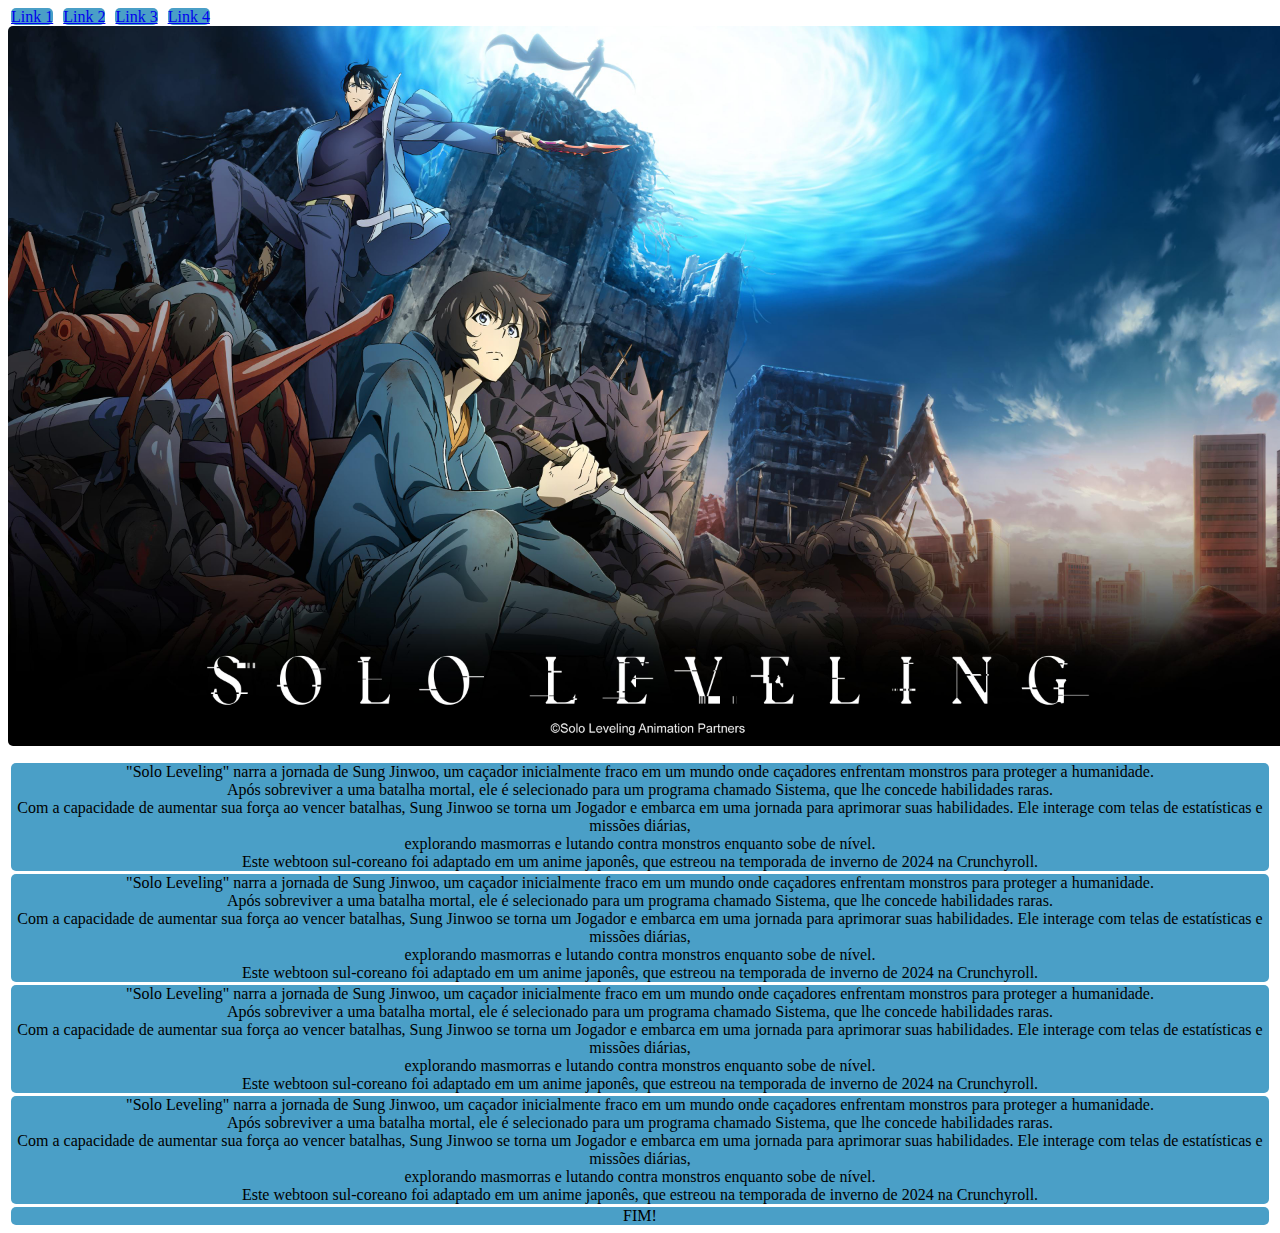
==== ex3.html @ e9a8af83 "feat: ex3 finaliado" ====
<!DOCTYPE html>
<html lang="en">

<head>
    <meta charset="UTF-8">
    <meta name="viewport" content="width=device-width, initial-scale=1.0">
    <title>Exercício 3</title>
    <link rel="stylesheet" href="CSS/ex3.css">

</head>

<body>
    <header>

        <nav>
            <a href="#">Link 1</a>
            <a href="#">Link 2</a>
            <a href="#">Link 3</a>
            <a href="#">Link 4</a>
        </nav>

    </header>

    <main>

        <section>
            <img src="imagem/solon.jpg" alt="Solo Leveling">
        </section>
    
    <article class="artigo">
        <p>
            "Solo Leveling" narra a jornada de Sung Jinwoo, um caçador inicialmente fraco em um mundo onde caçadores
            enfrentam monstros para proteger a humanidade. <br>
            Após sobreviver a uma batalha mortal, ele é selecionado para um programa chamado Sistema, que lhe concede
            habilidades raras. <br>
            Com a capacidade de aumentar sua força ao vencer batalhas, Sung Jinwoo se torna um Jogador e embarca em uma
            jornada para aprimorar suas habilidades. Ele interage com telas de estatísticas e missões diárias, 
            <br> explorando masmorras e lutando contra monstros enquanto sobe de nível. <br>
            Este webtoon sul-coreano foi adaptado em um anime japonês, que estreou na temporada de inverno de 2024 na Crunchyroll.
        </p>
    </article>
    <article>
        <p>
            "Solo Leveling" narra a jornada de Sung Jinwoo, um caçador inicialmente fraco em um mundo onde caçadores
            enfrentam monstros para proteger a humanidade. <br>
            Após sobreviver a uma batalha mortal, ele é selecionado para um programa chamado Sistema, que lhe concede
            habilidades raras. <br>
            Com a capacidade de aumentar sua força ao vencer batalhas, Sung Jinwoo se torna um Jogador e embarca em uma
            jornada para aprimorar suas habilidades. Ele interage com telas de estatísticas e missões diárias, 
            <br> explorando masmorras e lutando contra monstros enquanto sobe de nível. <br>
            Este webtoon sul-coreano foi adaptado em um anime japonês, que estreou na temporada de inverno de 2024 na Crunchyroll.
        </p>
    </article>
    <article>
        <p>
            "Solo Leveling" narra a jornada de Sung Jinwoo, um caçador inicialmente fraco em um mundo onde caçadores
            enfrentam monstros para proteger a humanidade. <br>
            Após sobreviver a uma batalha mortal, ele é selecionado para um programa chamado Sistema, que lhe concede
            habilidades raras. <br>
            Com a capacidade de aumentar sua força ao vencer batalhas, Sung Jinwoo se torna um Jogador e embarca em uma
            jornada para aprimorar suas habilidades. Ele interage com telas de estatísticas e missões diárias, 
            <br> explorando masmorras e lutando contra monstros enquanto sobe de nível. <br>
            Este webtoon sul-coreano foi adaptado em um anime japonês, que estreou na temporada de inverno de 2024 na Crunchyroll.
        </p>
    </article>
    <article>
        <p>
            "Solo Leveling" narra a jornada de Sung Jinwoo, um caçador inicialmente fraco em um mundo onde caçadores
            enfrentam monstros para proteger a humanidade. <br>
            Após sobreviver a uma batalha mortal, ele é selecionado para um programa chamado Sistema, que lhe concede
            habilidades raras. <br>
            Com a capacidade de aumentar sua força ao vencer batalhas, Sung Jinwoo se torna um Jogador e embarca em uma
            jornada para aprimorar suas habilidades. Ele interage com telas de estatísticas e missões diárias, 
            <br> explorando masmorras e lutando contra monstros enquanto sobe de nível. <br>
            Este webtoon sul-coreano foi adaptado em um anime japonês, que estreou na temporada de inverno de 2024 na Crunchyroll.
        </p>
    </article>

    </main>

    <footer>
        FIM!
    </footer>

</body>

</html>
---- CSS/ex3.css ----
@import url("../css/reset.css");

* {
    border-radius: 5px;
}

@media only screen and (max-width: 768px) {

    header {
        display: flex;
        flex-direction: row;
        width: 100vw;
    }

    nav {
        display: flex;
        width: 100vw;
        justify-content: center;
        flex-direction: column;
        text-align: center;
    }

    a {
        background-color: rgb(74, 159, 199);
        margin: 3px;
    }

    p,
    footer {
        display: flex;
        justify-content: center;
        flex-direction: column;
        background-color: rgb(74, 159, 199);
        text-align: center;
        margin: 3px;
    }

    img {
        width: 100vw;
        height: auto;
        margin-bottom: 10px;
    }
}

@media only screen and (min-width: 768px) {

    header {
        display: flex;
        flex-direction: row;
        width: 100vw;

    }

    a {
        background-color: rgb(74, 159, 199);
        margin: 3px;
    }

    }

    p,
    footer {
        display: flex;
        justify-content: center;
        flex-direction: column;
        background-color: rgb(74, 159, 199);
        text-align: center;
        margin: 3px;
    }

    img {
        width: 100vw;
        height: auto;
        margin-bottom: 10px;
    }


@media only screen and (min-width: 992px) {

    header {
        flex-direction: row;
    }

    a {
        background-color: rgb(74, 159, 199);
        margin: 3px;
    }

    p,
    footer {
        display: flex;
        justify-content: center;
        flex-direction: column;
        background-color: rgb(74, 159, 199);
        text-align: center;
        margin: 3px;
    }

    img {
        width: 100vw;
        height: auto;
        margin-bottom: 10px;
    }

}
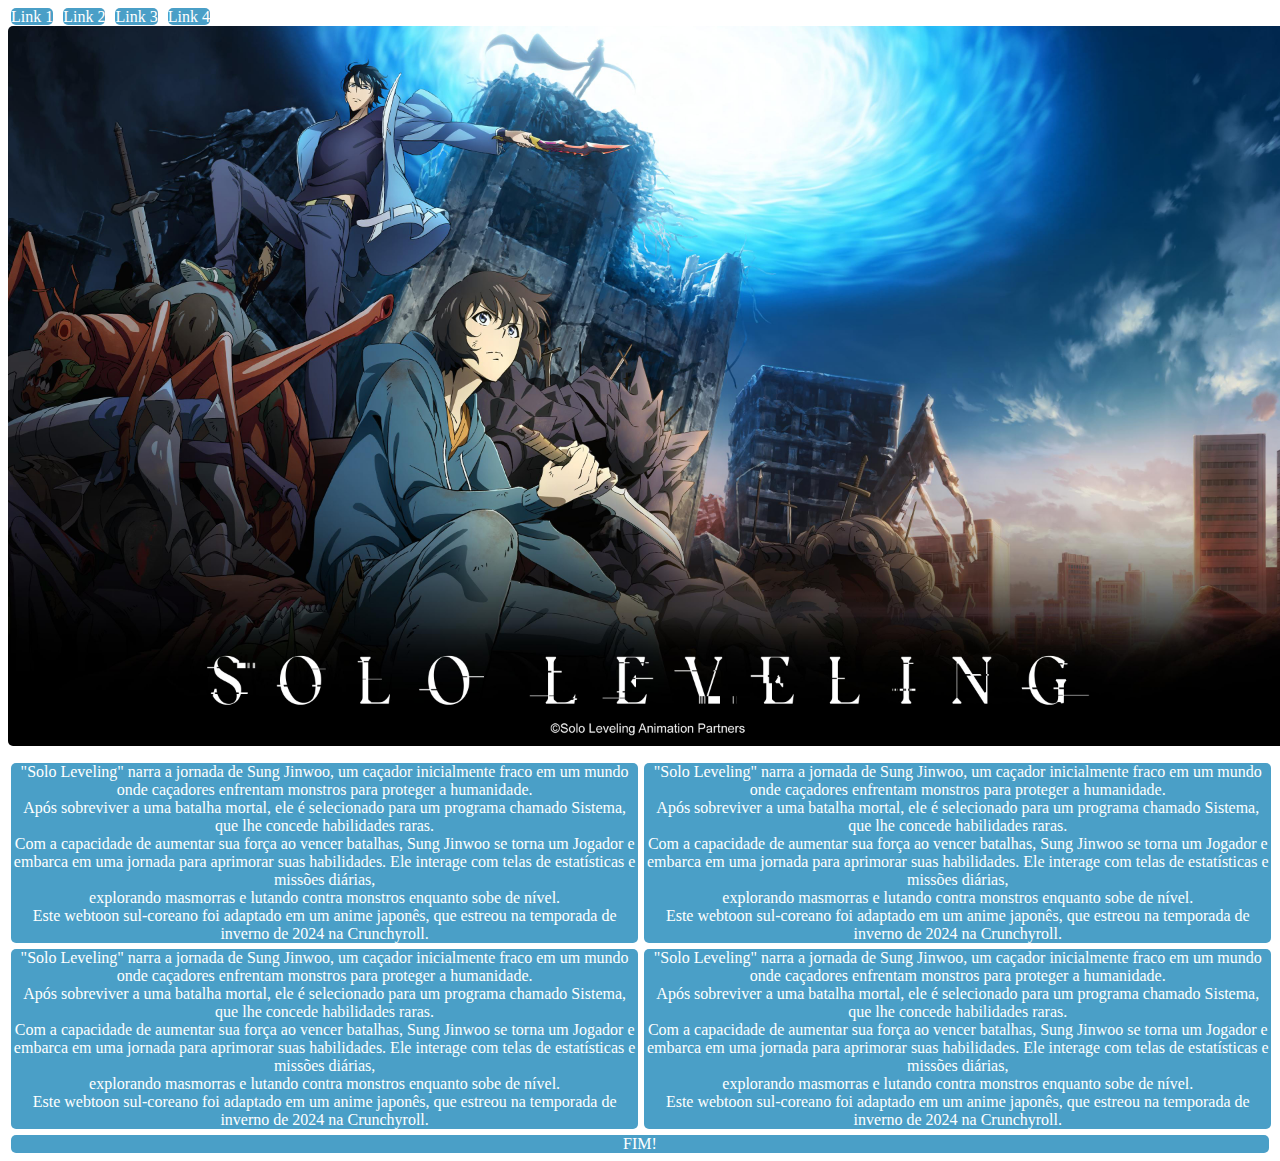
==== commit 44f5c0cf: "feat: ex3 completo e finalizado os detalhes" ====
--- a/ex3.html
+++ b/ex3.html
@@ -26,55 +26,82 @@
         <section>
             <img src="imagem/solon.jpg" alt="Solo Leveling">
         </section>
-    
-    <article class="artigo">
-        <p>
-            "Solo Leveling" narra a jornada de Sung Jinwoo, um caçador inicialmente fraco em um mundo onde caçadores
-            enfrentam monstros para proteger a humanidade. <br>
-            Após sobreviver a uma batalha mortal, ele é selecionado para um programa chamado Sistema, que lhe concede
-            habilidades raras. <br>
-            Com a capacidade de aumentar sua força ao vencer batalhas, Sung Jinwoo se torna um Jogador e embarca em uma
-            jornada para aprimorar suas habilidades. Ele interage com telas de estatísticas e missões diárias, 
-            <br> explorando masmorras e lutando contra monstros enquanto sobe de nível. <br>
-            Este webtoon sul-coreano foi adaptado em um anime japonês, que estreou na temporada de inverno de 2024 na Crunchyroll.
-        </p>
-    </article>
-    <article>
-        <p>
-            "Solo Leveling" narra a jornada de Sung Jinwoo, um caçador inicialmente fraco em um mundo onde caçadores
-            enfrentam monstros para proteger a humanidade. <br>
-            Após sobreviver a uma batalha mortal, ele é selecionado para um programa chamado Sistema, que lhe concede
-            habilidades raras. <br>
-            Com a capacidade de aumentar sua força ao vencer batalhas, Sung Jinwoo se torna um Jogador e embarca em uma
-            jornada para aprimorar suas habilidades. Ele interage com telas de estatísticas e missões diárias, 
-            <br> explorando masmorras e lutando contra monstros enquanto sobe de nível. <br>
-            Este webtoon sul-coreano foi adaptado em um anime japonês, que estreou na temporada de inverno de 2024 na Crunchyroll.
-        </p>
-    </article>
-    <article>
-        <p>
-            "Solo Leveling" narra a jornada de Sung Jinwoo, um caçador inicialmente fraco em um mundo onde caçadores
-            enfrentam monstros para proteger a humanidade. <br>
-            Após sobreviver a uma batalha mortal, ele é selecionado para um programa chamado Sistema, que lhe concede
-            habilidades raras. <br>
-            Com a capacidade de aumentar sua força ao vencer batalhas, Sung Jinwoo se torna um Jogador e embarca em uma
-            jornada para aprimorar suas habilidades. Ele interage com telas de estatísticas e missões diárias, 
-            <br> explorando masmorras e lutando contra monstros enquanto sobe de nível. <br>
-            Este webtoon sul-coreano foi adaptado em um anime japonês, que estreou na temporada de inverno de 2024 na Crunchyroll.
-        </p>
-    </article>
-    <article>
-        <p>
-            "Solo Leveling" narra a jornada de Sung Jinwoo, um caçador inicialmente fraco em um mundo onde caçadores
-            enfrentam monstros para proteger a humanidade. <br>
-            Após sobreviver a uma batalha mortal, ele é selecionado para um programa chamado Sistema, que lhe concede
-            habilidades raras. <br>
-            Com a capacidade de aumentar sua força ao vencer batalhas, Sung Jinwoo se torna um Jogador e embarca em uma
-            jornada para aprimorar suas habilidades. Ele interage com telas de estatísticas e missões diárias, 
-            <br> explorando masmorras e lutando contra monstros enquanto sobe de nível. <br>
-            Este webtoon sul-coreano foi adaptado em um anime japonês, que estreou na temporada de inverno de 2024 na Crunchyroll.
-        </p>
-    </article>
+
+        <section class="artigo">
+            <article>
+                <p>
+                    "Solo Leveling" narra a jornada de Sung Jinwoo, um caçador inicialmente fraco em um mundo onde
+                    caçadores
+                    enfrentam monstros para proteger a humanidade. <br>
+                    Após sobreviver a uma batalha mortal, ele é selecionado para um programa chamado Sistema, que lhe
+                    concede
+                    habilidades raras. <br>
+                    Com a capacidade de aumentar sua força ao vencer batalhas, Sung Jinwoo se torna um Jogador e embarca
+                    em
+                    uma
+                    jornada para aprimorar suas habilidades. Ele interage com telas de estatísticas e missões diárias,
+                    <br> explorando masmorras e lutando contra monstros enquanto sobe de nível. <br>
+                    Este webtoon sul-coreano foi adaptado em um anime japonês, que estreou na temporada de inverno de
+                    2024
+                    na Crunchyroll.
+                </p>
+            </article>
+            <article>
+                <p>
+                    "Solo Leveling" narra a jornada de Sung Jinwoo, um caçador inicialmente fraco em um mundo onde
+                    caçadores
+                    enfrentam monstros para proteger a humanidade. <br>
+                    Após sobreviver a uma batalha mortal, ele é selecionado para um programa chamado Sistema, que lhe
+                    concede
+                    habilidades raras. <br>
+                    Com a capacidade de aumentar sua força ao vencer batalhas, Sung Jinwoo se torna um Jogador e embarca
+                    em
+                    uma
+                    jornada para aprimorar suas habilidades. Ele interage com telas de estatísticas e missões diárias,
+                    <br> explorando masmorras e lutando contra monstros enquanto sobe de nível. <br>
+                    Este webtoon sul-coreano foi adaptado em um anime japonês, que estreou na temporada de inverno de
+                    2024
+                    na Crunchyroll.
+                </p>
+            </article>
+            <article>
+                <p>
+                    "Solo Leveling" narra a jornada de Sung Jinwoo, um caçador inicialmente fraco em um mundo onde
+                    caçadores
+                    enfrentam monstros para proteger a humanidade. <br>
+                    Após sobreviver a uma batalha mortal, ele é selecionado para um programa chamado Sistema, que lhe
+                    concede
+                    habilidades raras. <br>
+                    Com a capacidade de aumentar sua força ao vencer batalhas, Sung Jinwoo se torna um Jogador e embarca
+                    em
+                    uma
+                    jornada para aprimorar suas habilidades. Ele interage com telas de estatísticas e missões diárias,
+                    <br> explorando masmorras e lutando contra monstros enquanto sobe de nível. <br>
+                    Este webtoon sul-coreano foi adaptado em um anime japonês, que estreou na temporada de inverno de
+                    2024
+                    na Crunchyroll.
+                </p>
+            </article>
+            <article>
+                <p>
+                    "Solo Leveling" narra a jornada de Sung Jinwoo, um caçador inicialmente fraco em um mundo onde
+                    caçadores
+                    enfrentam monstros para proteger a humanidade. <br>
+                    Após sobreviver a uma batalha mortal, ele é selecionado para um programa chamado Sistema, que lhe
+                    concede
+                    habilidades raras. <br>
+                    Com a capacidade de aumentar sua força ao vencer batalhas, Sung Jinwoo se torna um Jogador e embarca
+                    em
+                    uma
+                    jornada para aprimorar suas habilidades. Ele interage com telas de estatísticas e missões diárias,
+                    <br> explorando masmorras e lutando contra monstros enquanto sobe de nível. <br>
+                    Este webtoon sul-coreano foi adaptado em um anime japonês, que estreou na temporada de inverno de
+                    2024
+                    na Crunchyroll.
+                </p>
+            </article>
+        </section>
+
 
     </main>
 
--- a/CSS/ex3.css
+++ b/CSS/ex3.css
@@ -18,11 +18,14 @@
         justify-content: center;
         flex-direction: column;
         text-align: center;
+        color: white;
     }
 
     a {
         background-color: rgb(74, 159, 199);
         margin: 3px;
+        text-decoration: none;
+        color: white;
     }
 
     p,
@@ -33,6 +36,7 @@
         background-color: rgb(74, 159, 199);
         text-align: center;
         margin: 3px;
+        color: white;
     }
 
     img {
@@ -54,9 +58,16 @@
     a {
         background-color: rgb(74, 159, 199);
         margin: 3px;
+        text-decoration: none;
+        color: white;
+    }
+    section.artigo{
+        display: flex;
+        flex-direction: row;
+        flex-wrap: nowrap;
+        color: white;
     }
 
-    }
 
     p,
     footer {
@@ -66,6 +77,7 @@
         background-color: rgb(74, 159, 199);
         text-align: center;
         margin: 3px;
+        color: white;
     }
 
     img {
@@ -73,6 +85,7 @@
         height: auto;
         margin-bottom: 10px;
     }
+}
 
 
 @media only screen and (min-width: 992px) {
@@ -84,9 +97,25 @@
     a {
         background-color: rgb(74, 159, 199);
         margin: 3px;
+        text-decoration: none;
+        color: white;
     }
 
-    p,
+    section.artigo{
+        display: flex;
+        flex-direction: row;
+        flex-wrap: wrap;
+        width: 100vw;
+        color: white;
+    }
+    p{
+        display: flex;
+        flex-direction: row;
+        width: 49vw;
+        background-color: rgb(74, 159, 199);
+        color: white;
+    }
+
     footer {
         display: flex;
         justify-content: center;
@@ -94,7 +123,9 @@
         background-color: rgb(74, 159, 199);
         text-align: center;
         margin: 3px;
+        color: white;
     }
+   
 
     img {
         width: 100vw;
